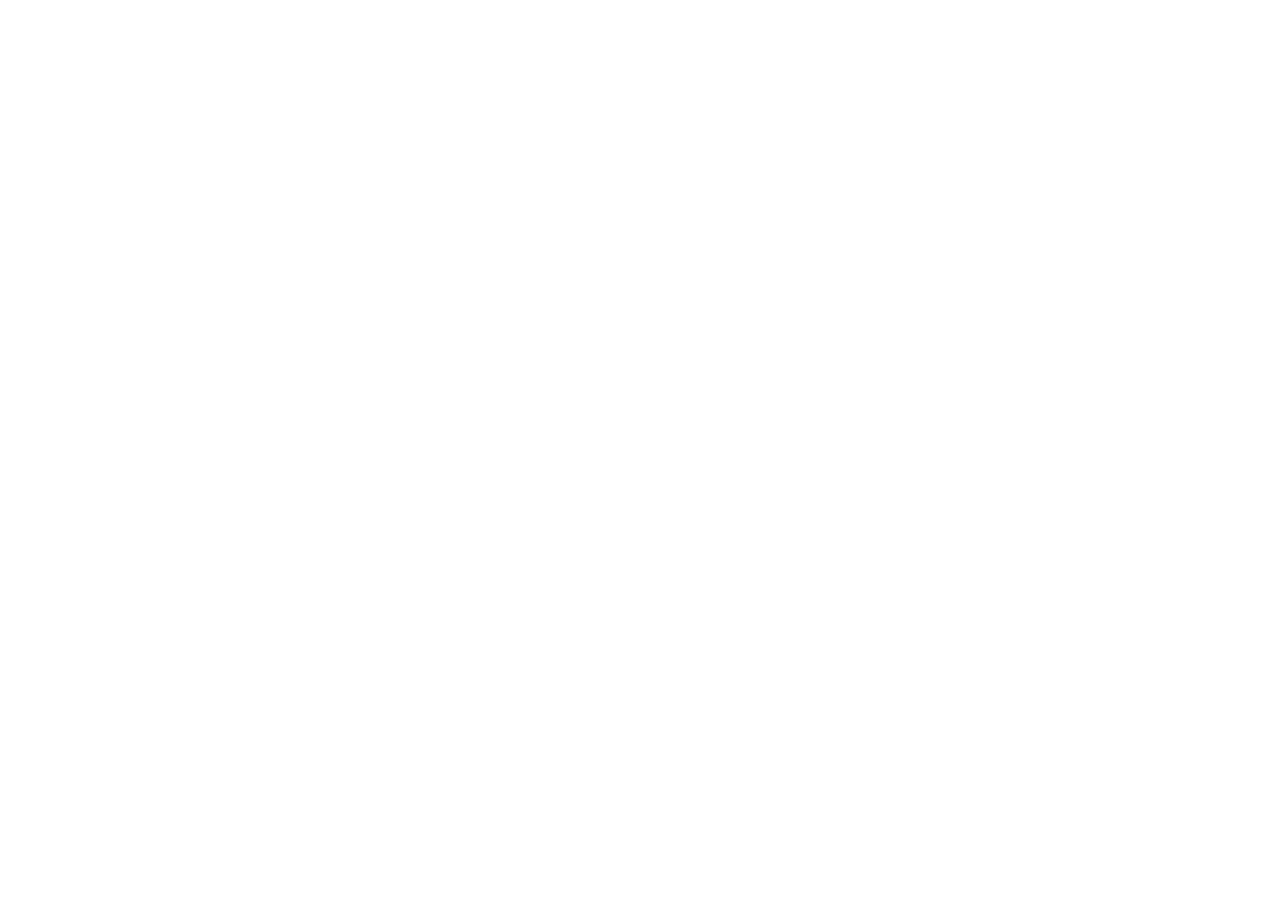
==== index.html @ 12191f61 "主体目录结构搭建" ====
<!DOCTYPE html>
<html lang="en">
<head>
    <meta charset="UTF-8">
    <title>北京益富露升网络传媒</title>
    <link rel="stylesheet" href="static/css/global.css">
    <link rel="stylesheet" href="static/css/plugins/swiper.min.css">
    <script src="static/js/global.js"></script>
    <script src="static/js/plugins/jquery-1.8.3.min.js"></script>
    <script src="static/js/plugins/swiper.min.js"></script>
</head>
<body>
    <div class="headerBox">
        
    </div>
    <div class="main">

    </div>
</body>
</html>
---- static/css/global.css ----
*{
    box-sizing: border-box;
    font-family:Brooklyn;
}
a:focus {
    outline: none;
}
button,input,textarea{
    outline: none;
    margin: 0;
    padding: 0;
    transition: all 0.3s;
}
input,textarea{
    border:1px solid #d2d2d2;
}
input[disabled]{color:#333;opacity:1;background: #f0f5fd;}
input:focus {
    border-color: #66afe9;
    outline: 0;
    -webkit-box-shadow: inset 0 1px 1px rgba(0,0,0,.075), 0 0 8px rgba(102,175,233,.6);
    box-shadow: inset 0 1px 1px rgba(0,0,0,.075), 0 0 8px rgba(102,175,233,.6);
}
textarea:focus {
    border-color: #66afe9;
    outline: 0;
    -webkit-box-shadow: inset 0 1px 1px rgba(0,0,0,.075), 0 0 8px rgba(102,175,233,.6);
    box-shadow: inset 0 1px 1px rgba(0,0,0,.075), 0 0 8px rgba(102,175,233,.6);
}
body{
    margin: 0;
}
.main{
    width: 1200px;
    margin: 0 auto;
    position: relative;
    height: 100%;
}
.main:after{
    content: "";
    display: table;
    clear: both;
    overflow: hidden;
}
/*字体进入效果*/
.in100{
    transition: all 1s cubic-bezier(0.215, 0.61, 0.355, 1) 0.1s;
    transition-duration: .8s;
}
.in200{
    transition: all 1s cubic-bezier(0.215, 0.61, 0.355, 1) 0.2s;
    transition-duration: .8s;
}
.in300{
    transition: all 1s cubic-bezier(0.215, 0.61, 0.355, 1) 0.3s;
    transition-duration: .8s;
}
.in400{
    transition: all 1s cubic-bezier(0.215, 0.61, 0.355, 1) 0.4s;
    transition-duration:.8s;
}
.in500{
    transition: all 1s cubic-bezier(0.215, 0.61, 0.355, 1) 0.5s;
    transition-duration:.8s;
}
.in600{
    transition: all 1s cubic-bezier(0.215, 0.61, 0.355, 1) 0.6s;
    transition-duration: .8s;
}
.in700{
    transition: all 1s cubic-bezier(0.215, 0.61, 0.355, 1) 0.7s;
    transition-duration: .8s;
}
.in800{
    transition: all 1s cubic-bezier(0.215, 0.61, 0.355, 1) 0.8s;
    transition-duration: .8s;
}
.float_clear:after{
    content: "";
    display: table;
    clear: both;
    overflow: hidden;
}
.float-l{
    float: left;
}
.float-r{
    float: right;
}
.border-all{
    border: 1px solid #888;
}
.border-t{
    border-top: 1px solid #888;
}
.border-r{
    border-right: 1px solid #888;
}
.border-b{
    border-bottom: 1px solid #888;
}
.border-l{
    border-left: 1px solid #888;
}
a{
    color: #333333;
    text-decoration: none;
    transition: all 0.3s;
}
a:hover{
    color: #2D72FF;
    text-decoration: none;
}

/*公共头部*/
.headerBox{
    height: 90px;
    background: #fff;
}
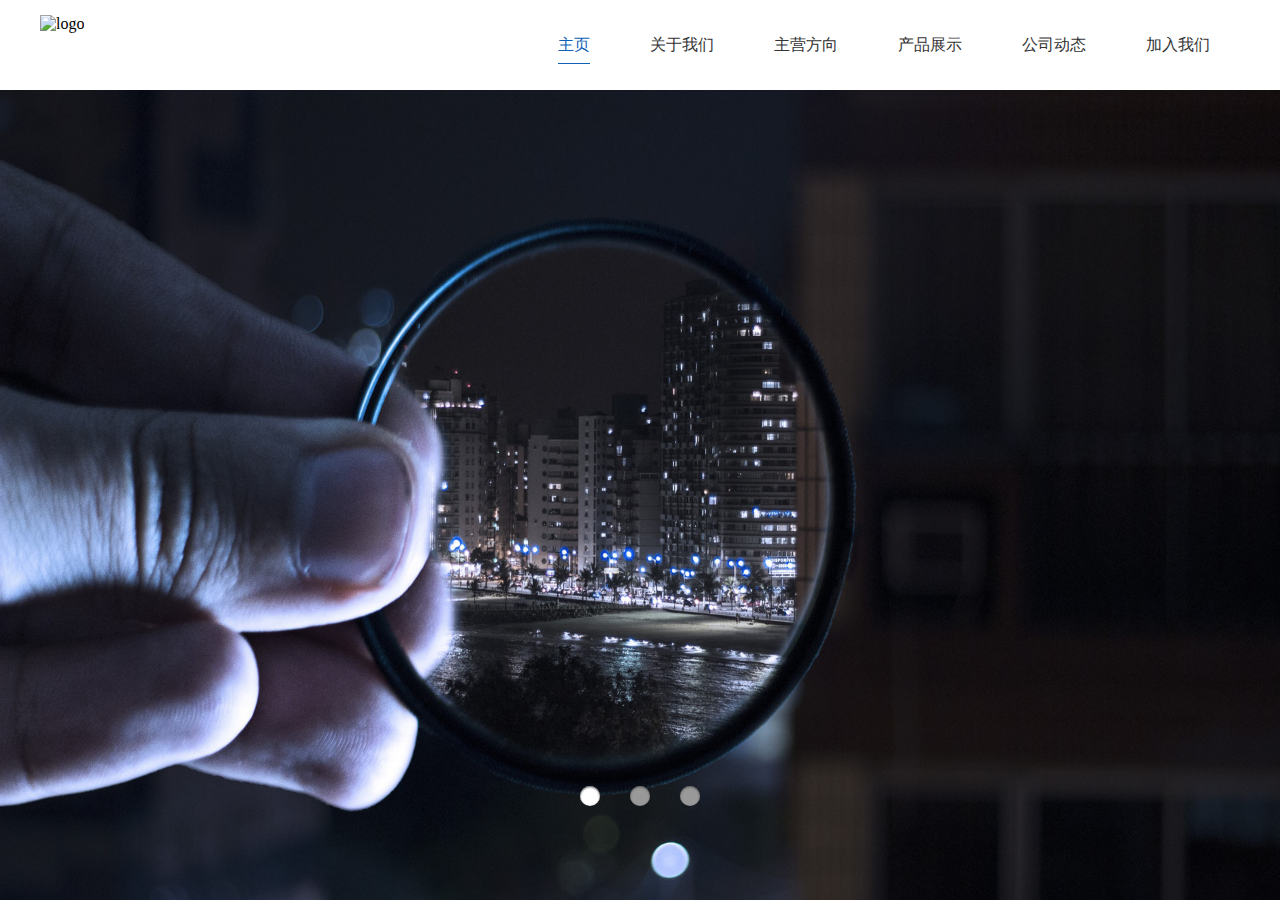
==== commit 7b61527a: "添加公共头部 主页制作完成" ====
--- a/index.html
+++ b/index.html
@@ -5,16 +5,120 @@
     <title>北京益富露升网络传媒</title>
     <link rel="stylesheet" href="static/css/global.css">
     <link rel="stylesheet" href="static/css/plugins/swiper.min.css">
+    <link rel="stylesheet" href="static/css/index.css">
     <script src="static/js/global.js"></script>
     <script src="static/js/plugins/jquery-1.8.3.min.js"></script>
     <script src="static/js/plugins/swiper.min.js"></script>
 </head>
 <body>
     <div class="headerBox">
-        
+        <div class="header float_clear">
+            <div class="float-l headerLogo">
+                <img src="http://www.dyhjw.com/Public/v2/images/global/logo.png" alt="logo">
+            </div>
+            <a href="">
+                <div class="float-r headerItem">
+                    <span class="headerText">加入我们</span>
+                    <div class="headerBorder"></div>
+                </div>
+            </a>
+            <a href="">
+                <div class="float-r headerItem">
+                    <span class="headerText">公司动态</span>
+                    <div class="headerBorder"></div>
+                    <div class="headerCategoriesBox">
+                        <a href="">
+                            <div class="headerCategoriesItem">
+                                <span>公司动态</span>
+                            </div>
+                        </a>
+                        <a href="">
+                            <div class="headerCategoriesItem">
+                                <span>产品信息</span>
+                            </div>
+                        </a>
+                        <a href="">
+                            <div class="headerCategoriesItem">
+                                <span>员工风采</span>
+                            </div>
+                        </a>
+                    </div>
+                </div>
+            </a>
+            <a href="">
+                <div class="float-r headerItem">
+                    <span class="headerText">产品展示</span>
+                    <div class="headerBorder"></div>
+                </div>
+            </a>
+            <a href="">
+                <div class="float-r headerItem">
+                    <span class="headerText">主营方向</span>
+                    <div class="headerBorder"></div>
+                </div>
+            </a>
+            <a href="">
+                <div class="float-r headerItem">
+                    <span class="headerText">关于我们</span>
+                    <div class="headerBorder"></div>
+                    <div class="headerCategoriesBox">
+                        <a href="">
+                            <div class="headerCategoriesItem">
+                                <span>企业介绍</span>
+                            </div>
+                        </a>
+                        <a href="">
+                            <div class="headerCategoriesItem">
+                                <span>团队介绍</span>
+                            </div>
+                        </a>
+                        <a href="">
+                            <div class="headerCategoriesItem">
+                                <span>发展历程</span>
+                            </div>
+                        </a>
+                        <a href="">
+                            <div class="headerCategoriesItem">
+                                <span>合作伙伴</span>
+                            </div>
+                        </a>
+                    </div>
+                </div>
+            </a>
+            <a href="">
+                <div class="float-r headerItem headerOn">
+                    <span class="headerText">主页</span>
+                    <div class="headerBorder"></div>
+                </div>
+            </a>
+        </div>
     </div>
-    <div class="main">
-
+    <div class="indexSwiperBox">
+        <div class="swiper-container" style="height: 100%;width: 100%;">
+            <div class="swiper-wrapper">
+                <div class="swiper-slide">
+                    <img class="indexSwiperImg" src="static/image/indexBg1.png" alt="">
+                </div>
+                <div class="swiper-slide">
+                    <img class="indexSwiperImg" src="static/image/indexBg1.png" alt="">
+                </div>
+                <div class="swiper-slide">
+                    <img class="indexSwiperImg" src="static/image/indexBg1.png" alt="">
+                </div>
+            </div>
+            <!-- 如果需要分页器 -->
+            <div class="pagination"></div>
+        </div>
     </div>
+    <script>
+        $(document).ready(function () {
+            var indexSwiper = new Swiper('.swiper-container', {
+                loop: true,
+                autoplay: 30000,
+                pagination: '.pagination',
+                autoplayDisableOnInteraction:false
+            });
+        })
+    </script>
 </body>
 </html>--- a/static/css/global.css
+++ b/static/css/global.css
@@ -27,8 +27,14 @@
     -webkit-box-shadow: inset 0 1px 1px rgba(0,0,0,.075), 0 0 8px rgba(102,175,233,.6);
     box-shadow: inset 0 1px 1px rgba(0,0,0,.075), 0 0 8px rgba(102,175,233,.6);
 }
+html{
+    width: 100%;
+    height: 100%;
+}
 body{
     margin: 0;
+    width: 100%;
+    height: 100%;
 }
 .main{
     width: 1200px;
@@ -88,19 +94,19 @@
     float: right;
 }
 .border-all{
-    border: 1px solid #888;
+    border: 1px solid #ccc;
 }
 .border-t{
-    border-top: 1px solid #888;
+    border-top: 1px solid #ccc;
 }
 .border-r{
-    border-right: 1px solid #888;
+    border-right: 1px solid #ccc;
 }
 .border-b{
-    border-bottom: 1px solid #888;
+    border-bottom: 1px solid #ccc;
 }
 .border-l{
-    border-left: 1px solid #888;
+    border-left: 1px solid #ccc;
 }
 a{
     color: #333333;
@@ -114,6 +120,115 @@
 
 /*公共头部*/
 .headerBox{
+    position: fixed;
+    width: 100%;
     height: 90px;
     background: #fff;
+    z-index: 100;
+}
+.header{
+    width: 1200px;
+    height: 90px;
+    margin: 0 auto;
+}
+.headerLogo{
+    width: 188px;
+    height: 90px;
+}
+.headerLogo img{
+    width: 100%;
+    margin-top: 15px;
+}
+.headerItem {
+    height: 90px;
+    line-height: 90px;
+    position: relative;
+    font-size: 16px;
+    margin: 0 30px;
+    color: #333;
+    transition: all 0.3s;
+}
+.headerItem:hover .headerText{
+    color: #0e61b5;
+}
+.headerOn .headerText{
+    color: #0e61b5;
+}
+.headerBorder{
+    position: absolute;
+    width: 100%;
+    height: 1px;
+    background-color: #0e61b5;
+    bottom: 26px;
+    opacity: 0;
+    transition: all 0.3s;
+}
+.headerItem:hover .headerBorder{
+    opacity: 1;
+}
+.headerOn .headerBorder{
+    opacity: 1;
+}
+.headerCategoriesBox{
+    position: absolute;
+    width: 80px;
+    background-color: #fff;
+    top: 75px;
+    left: 50%;
+    margin-left: -40px;
+    display: none;
+    border: 1px solid #ccc;
+}
+.headerItem:hover .headerCategoriesBox{
+    display: block;
+    -webkit-animation: myCategory 0.4s;
+    animation: myCategory 0.4s;
+}
+@keyframes myCategory {
+    0% {
+        top: 60px;
+        opacity: 0.5;
+    }
+    100% {
+        top: 75px;
+        opacity: 1;
+    }
+}
+.headerCategoriesItem{
+    line-height: 35px;
+    font-size: 14px;
+    color: #333;
+    text-align: center;
+    transition: all .3s;
+}
+.headerCategoriesItem:hover{
+    background-color: #333333;
+    color: #fff;
+}
+
+/*轮播样式*/
+.pagination{
+    position: absolute;
+    text-align: center;
+    -webkit-transition: .3s opacity;
+    -o-transition: .3s opacity;
+    transition: .3s opacity;
+    -webkit-transform: translate3d(0, 0, 0);
+    transform: translate3d(0, 0, 0);
+    z-index: 10;
+    width: 100%;
+    bottom: 90px;
+}
+.swiper-pagination-switch {
+    display: inline-block;
+    width: 20px;
+    height: 20px;
+    border-radius: 10px;
+    background: #999;
+    box-shadow: 0px 1px 2px #555 inset;
+    margin: 0 15px;
+    cursor: pointer;
+}
+.swiper-active-switch{
+    background-color: #fff;
 }--- a/static/css/index.css
+++ b/static/css/index.css
@@ -0,0 +1,11 @@
+.indexSwiperBox{
+    position: absolute;
+    width: 100%;
+    height: 100%;
+    padding-top: 90px;
+    top: 0;
+}
+.indexSwiperImg{
+    width: 100%;
+    height: 100%;
+}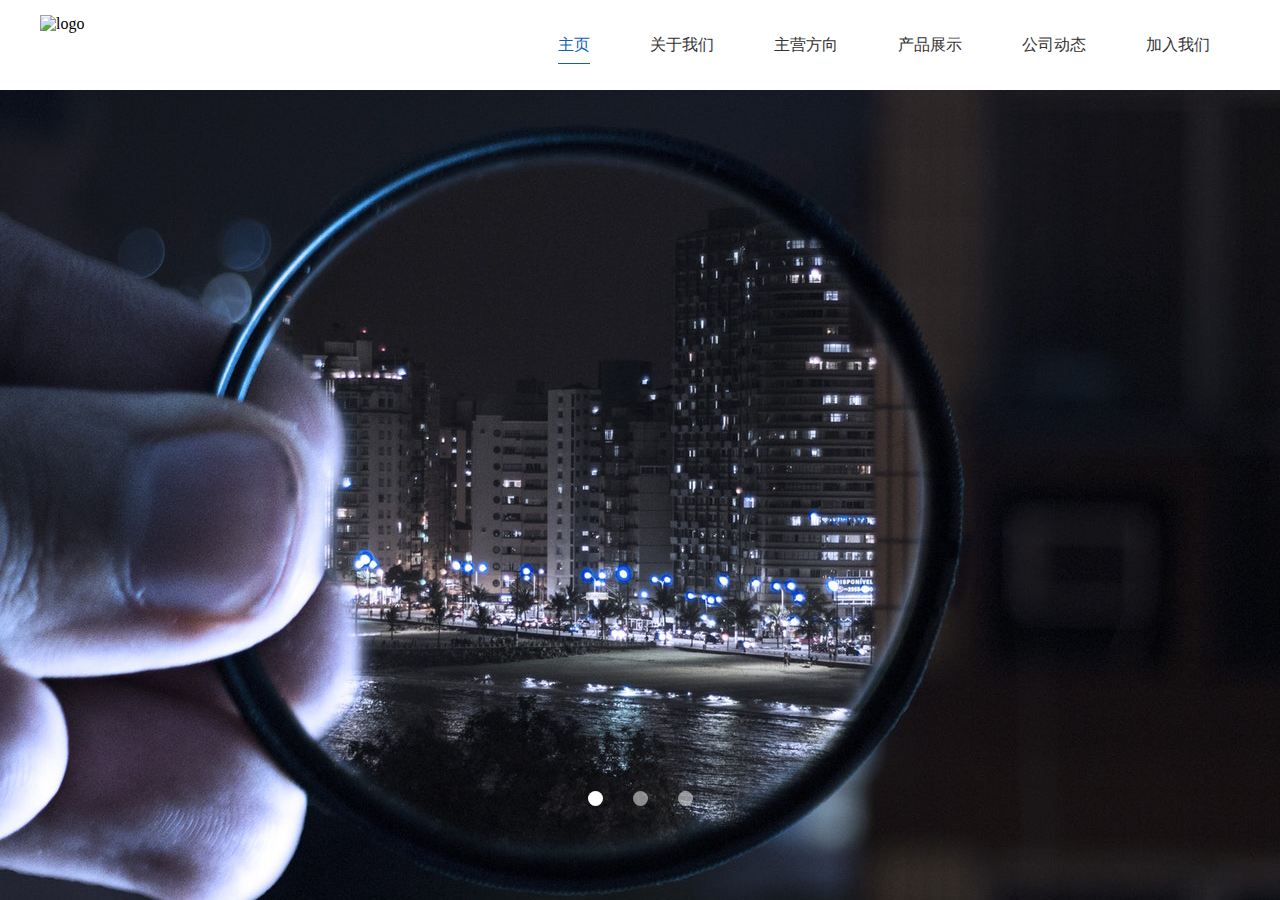
==== commit 19d166db: "添加关于我们页面，修改首页html代码，修改公共css代码，" ====
--- a/index.html
+++ b/index.html
@@ -1,124 +1,122 @@
 <!DOCTYPE html>
 <html lang="en">
 <head>
-    <meta charset="UTF-8">
-    <title>北京益富露升网络传媒</title>
-    <link rel="stylesheet" href="static/css/global.css">
-    <link rel="stylesheet" href="static/css/plugins/swiper.min.css">
-    <link rel="stylesheet" href="static/css/index.css">
-    <script src="static/js/global.js"></script>
-    <script src="static/js/plugins/jquery-1.8.3.min.js"></script>
-    <script src="static/js/plugins/swiper.min.js"></script>
+  <meta charset="UTF-8">
+  <title>北京益富露升网络传媒</title>
+  <link rel="stylesheet" href="static/css/global.css">
+  <link rel="stylesheet" href="static/css/plugins/swiper.min.css">
+  <link rel="stylesheet" href="static/css/index.css">
+  <script src="static/js/global.js"></script>
+  <script src="static/js/plugins/jquery-1.8.3.min.js"></script>
+  <script src="static/js/plugins/swiper.min.js"></script>
 </head>
 <body>
-    <div class="headerBox">
-        <div class="header float_clear">
-            <div class="float-l headerLogo">
-                <img src="http://www.dyhjw.com/Public/v2/images/global/logo.png" alt="logo">
+<div class="headerBox">
+  <div class="header float_clear">
+    <div class="float-l headerLogo">
+      <img src="http://www.dyhjw.com/Public/v2/images/global/logo.png" alt="logo">
+    </div>
+    <a href="">
+      <div class="float-r headerItem">
+        <span class="headerText">加入我们</span>
+        <div class="headerBorder"></div>
+      </div>
+    </a>
+    <a href="">
+      <div class="float-r headerItem">
+        <span class="headerText">公司动态</span>
+        <div class="headerBorder"></div>
+        <div class="headerCategoriesBox">
+          <a href="">
+            <div class="headerCategoriesItem">
+              <span>公司动态</span>
             </div>
-            <a href="">
-                <div class="float-r headerItem">
-                    <span class="headerText">加入我们</span>
-                    <div class="headerBorder"></div>
-                </div>
-            </a>
-            <a href="">
-                <div class="float-r headerItem">
-                    <span class="headerText">公司动态</span>
-                    <div class="headerBorder"></div>
-                    <div class="headerCategoriesBox">
-                        <a href="">
-                            <div class="headerCategoriesItem">
-                                <span>公司动态</span>
-                            </div>
-                        </a>
-                        <a href="">
-                            <div class="headerCategoriesItem">
-                                <span>产品信息</span>
-                            </div>
-                        </a>
-                        <a href="">
-                            <div class="headerCategoriesItem">
-                                <span>员工风采</span>
-                            </div>
-                        </a>
-                    </div>
-                </div>
-            </a>
-            <a href="">
-                <div class="float-r headerItem">
-                    <span class="headerText">产品展示</span>
-                    <div class="headerBorder"></div>
-                </div>
-            </a>
-            <a href="">
-                <div class="float-r headerItem">
-                    <span class="headerText">主营方向</span>
-                    <div class="headerBorder"></div>
-                </div>
-            </a>
-            <a href="">
-                <div class="float-r headerItem">
-                    <span class="headerText">关于我们</span>
-                    <div class="headerBorder"></div>
-                    <div class="headerCategoriesBox">
-                        <a href="">
-                            <div class="headerCategoriesItem">
-                                <span>企业介绍</span>
-                            </div>
-                        </a>
-                        <a href="">
-                            <div class="headerCategoriesItem">
-                                <span>团队介绍</span>
-                            </div>
-                        </a>
-                        <a href="">
-                            <div class="headerCategoriesItem">
-                                <span>发展历程</span>
-                            </div>
-                        </a>
-                        <a href="">
-                            <div class="headerCategoriesItem">
-                                <span>合作伙伴</span>
-                            </div>
-                        </a>
-                    </div>
-                </div>
-            </a>
-            <a href="">
-                <div class="float-r headerItem headerOn">
-                    <span class="headerText">主页</span>
-                    <div class="headerBorder"></div>
-                </div>
-            </a>
+          </a>
+          <a href="">
+            <div class="headerCategoriesItem">
+              <span>产品信息</span>
+            </div>
+          </a>
+          <a href="">
+            <div class="headerCategoriesItem">
+              <span>员工风采</span>
+            </div>
+          </a>
         </div>
+      </div>
+    </a>
+    <a href="">
+      <div class="float-r headerItem">
+        <span class="headerText">产品展示</span>
+        <div class="headerBorder"></div>
+      </div>
+    </a>
+    <a href="">
+      <div class="float-r headerItem">
+        <span class="headerText">主营方向</span>
+        <div class="headerBorder"></div>
+      </div>
+    </a>
+    <a href="">
+      <div class="float-r headerItem">
+        <span class="headerText">关于我们</span>
+        <div class="headerBorder"></div>
+        <div class="headerCategoriesBox">
+          <a href="">
+            <div class="headerCategoriesItem">
+              <span>企业介绍</span>
+            </div>
+          </a>
+          <a href="">
+            <div class="headerCategoriesItem">
+              <span>团队介绍</span>
+            </div>
+          </a>
+          <a href="">
+            <div class="headerCategoriesItem">
+              <span>发展历程</span>
+            </div>
+          </a>
+          <a href="">
+            <div class="headerCategoriesItem">
+              <span>合作伙伴</span>
+            </div>
+          </a>
+        </div>
+      </div>
+    </a>
+    <a href="">
+      <div class="float-r headerItem headerOn">
+        <span class="headerText">主页</span>
+        <div class="headerBorder"></div>
+      </div>
+    </a>
+  </div>
+</div>
+<div class="indexSwiperBox">
+  <div class="swiper-container" style="height: 100%;width: 100%;">
+    <div class="swiper-wrapper">
+      <div class="swiper-slide" style="background: url(static/image/indexBg1.png) no-repeat center center">
+      </div>
+      <div class="swiper-slide" style="background: url(static/image/indexBg1.png) no-repeat center center">
+      </div>
+      <div class="swiper-slide" style="background: url(static/image/indexBg1.png) no-repeat center center">
+      </div>
     </div>
-    <div class="indexSwiperBox">
-        <div class="swiper-container" style="height: 100%;width: 100%;">
-            <div class="swiper-wrapper">
-                <div class="swiper-slide">
-                    <img class="indexSwiperImg" src="static/image/indexBg1.png" alt="">
-                </div>
-                <div class="swiper-slide">
-                    <img class="indexSwiperImg" src="static/image/indexBg1.png" alt="">
-                </div>
-                <div class="swiper-slide">
-                    <img class="indexSwiperImg" src="static/image/indexBg1.png" alt="">
-                </div>
-            </div>
-            <!-- 如果需要分页器 -->
-            <div class="pagination"></div>
-        </div>
-    </div>
-    <script>
-        $(document).ready(function () {
-            var indexSwiper = new Swiper('.swiper-container', {
-                loop: true,
-                autoplay: 30000,
-                pagination: '.pagination',
-                autoplayDisableOnInteraction:false
-            });
-        })
-    </script>
+    <!-- 如果需要分页器 -->
+    <div class="pagination"></div>
+  </div>
+</div>
+<script>
+  $(document).ready(function () {
+    var indexSwiper = new Swiper('.swiper-container', {
+      loop: true,
+      autoplay: 30000,
+      pagination: '.pagination',
+      paginationClickable: true,
+      autoplayDisableOnInteraction: false
+    });
+  })
+</script>
 </body>
 </html>--- a/static/css/global.css
+++ b/static/css/global.css
@@ -37,10 +37,11 @@
     height: 100%;
 }
 .main{
-    width: 1200px;
-    margin: 0 auto;
-    position: relative;
+    width: 100%;
     height: 100%;
+    position: absolute;
+    padding-top: 90px;
+    top: 0;
 }
 .main:after{
     content: "";
@@ -221,11 +222,10 @@
 }
 .swiper-pagination-switch {
     display: inline-block;
-    width: 20px;
-    height: 20px;
+    width: 15px;
+    height: 15px;
     border-radius: 10px;
-    background: #999;
-    box-shadow: 0px 1px 2px #555 inset;
+    background: rgba(255,255,255,.5);
     margin: 0 15px;
     cursor: pointer;
 }
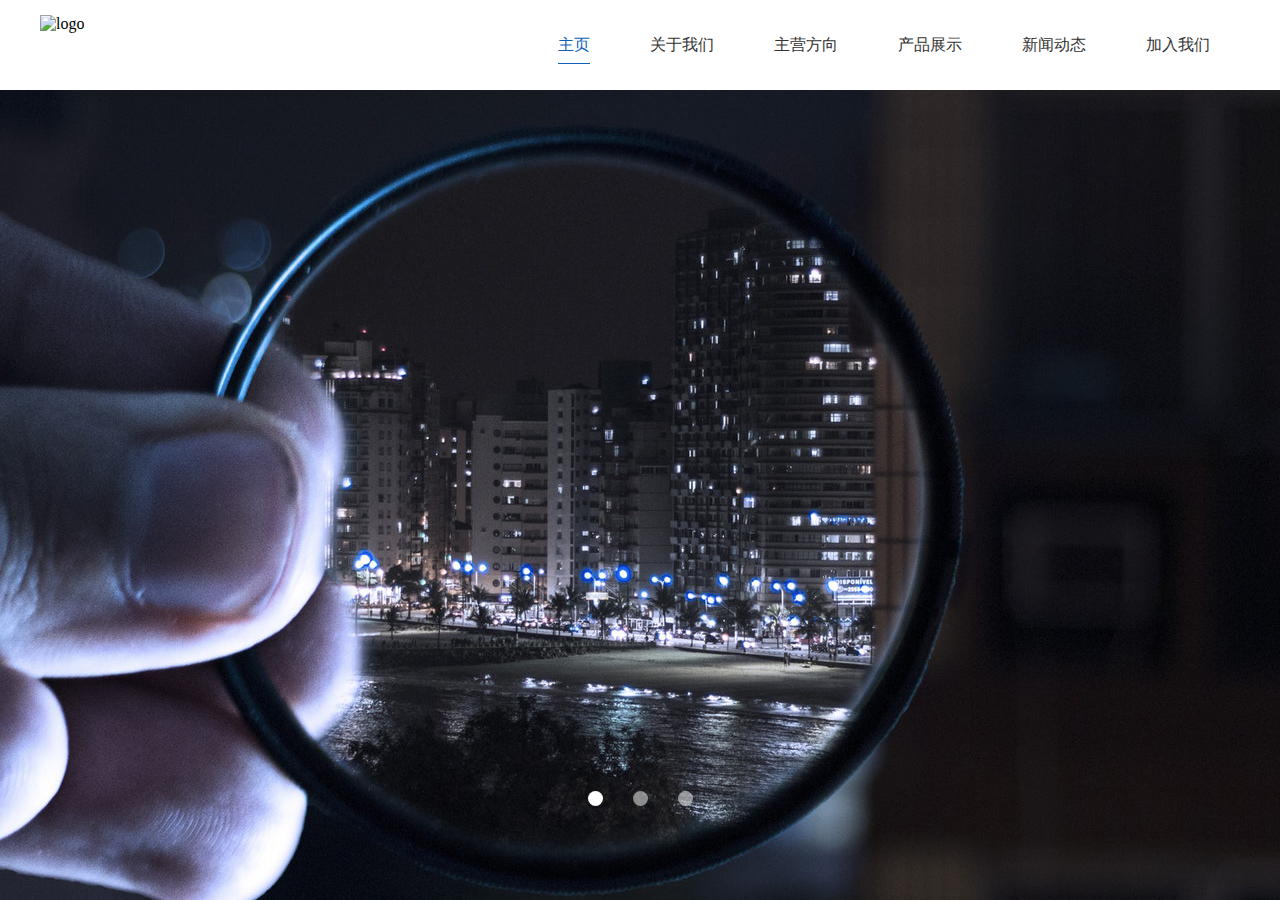
==== commit 5e189b84: "添加加入新闻页面，招聘列表页，修改代码，修改公共css代码，" ====
--- a/index.html
+++ b/index.html
@@ -16,7 +16,7 @@
     <div class="float-l headerLogo">
       <img src="http://www.dyhjw.com/Public/v2/images/global/logo.png" alt="logo">
     </div>
-    <a href="">
+    <a href="join_us.html">
       <div class="float-r headerItem">
         <span class="headerText">加入我们</span>
         <div class="headerBorder"></div>
@@ -24,7 +24,7 @@
     </a>
     <a href="">
       <div class="float-r headerItem">
-        <span class="headerText">公司动态</span>
+       <span class="headerText">新闻动态</span>
         <div class="headerBorder"></div>
         <div class="headerCategoriesBox">
           <a href="">
@@ -45,7 +45,7 @@
         </div>
       </div>
     </a>
-    <a href="">
+    <a href="product.html">
       <div class="float-r headerItem">
         <span class="headerText">产品展示</span>
         <div class="headerBorder"></div>
@@ -57,7 +57,7 @@
         <div class="headerBorder"></div>
       </div>
     </a>
-    <a href="">
+    <a href="about_us.html">
       <div class="float-r headerItem">
         <span class="headerText">关于我们</span>
         <div class="headerBorder"></div>
--- a/static/css/global.css
+++ b/static/css/global.css
@@ -128,7 +128,7 @@
     z-index: 100;
 }
 .header{
-    width: 1200px;
+    max-width: 1200px;
     height: 90px;
     margin: 0 auto;
 }
@@ -162,13 +162,16 @@
     background-color: #0e61b5;
     bottom: 26px;
     opacity: 0;
+    filter:alpha(opacity=0);
     transition: all 0.3s;
 }
 .headerItem:hover .headerBorder{
     opacity: 1;
+    filter:alpha(opacity=100);
 }
 .headerOn .headerBorder{
     opacity: 1;
+    filter:alpha(opacity=100);
 }
 .headerCategoriesBox{
     position: absolute;
@@ -189,10 +192,12 @@
     0% {
         top: 60px;
         opacity: 0.5;
+        filter:alpha(opacity=50);
     }
     100% {
         top: 75px;
         opacity: 1;
+        filter:alpha(opacity=100);
     }
 }
 .headerCategoriesItem{
@@ -231,4 +236,22 @@
 }
 .swiper-active-switch{
     background-color: #fff;
+}
+/*公共底部*/
+.footer{
+    height: 70px;
+    background-color: #404040;
+}
+.footer_main{
+    width: 1200px;
+    margin: 0 auto;
+    padding-top: 18px;
+}
+.footer_main p{
+    padding: 0;
+    margin: 0;
+    line-height: 1.5;
+    text-align: center;
+    font-size: 12px;
+    color: #fff;
 }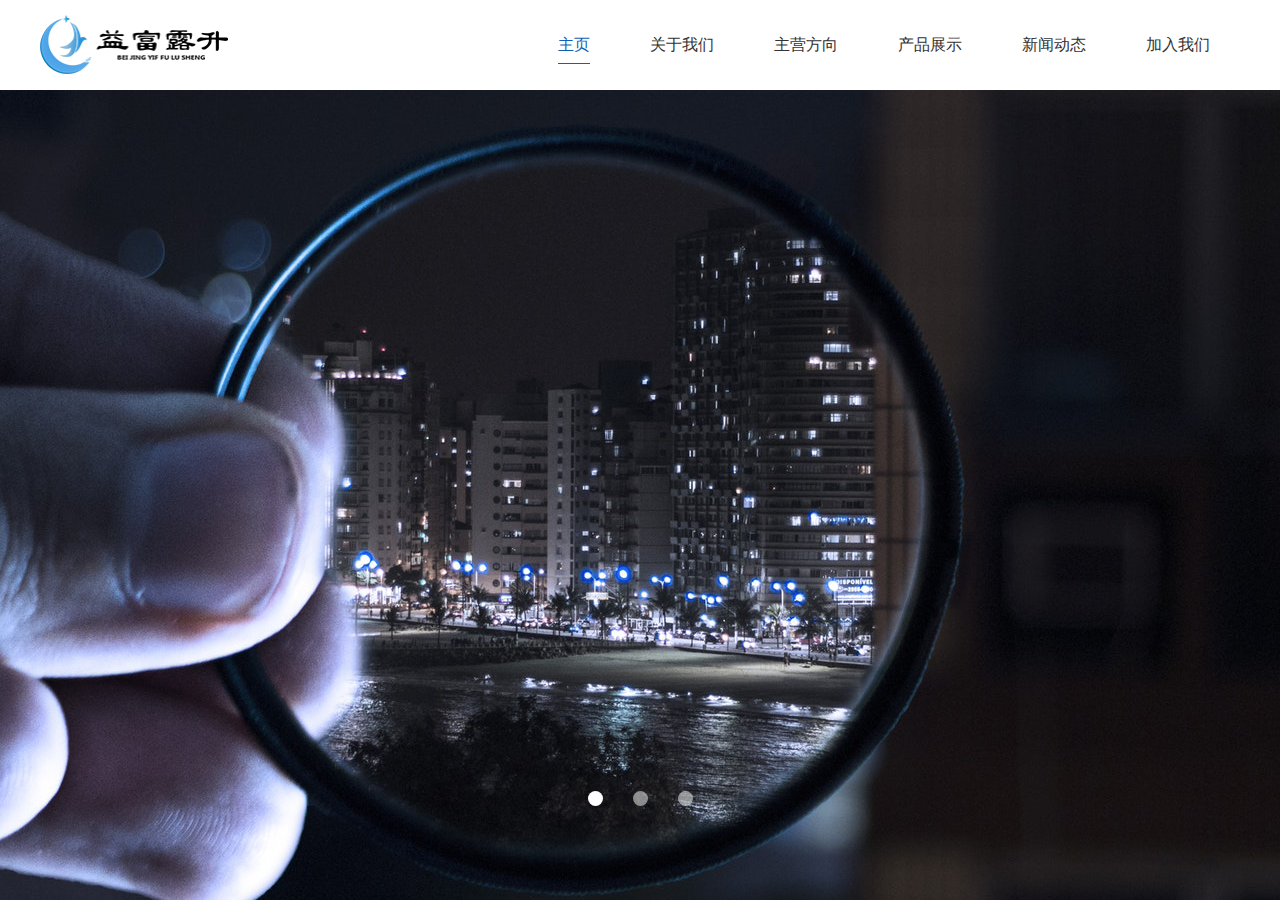
==== commit fbf04d42: "修改页面LOGO" ====
--- a/index.html
+++ b/index.html
@@ -14,7 +14,7 @@
 <div class="headerBox">
   <div class="header float_clear">
     <div class="float-l headerLogo">
-      <img src="http://www.dyhjw.com/Public/v2/images/global/logo.png" alt="logo">
+      <img src="static/image/logo.png" alt="logo">
     </div>
     <a href="join_us.html">
       <div class="float-r headerItem">
